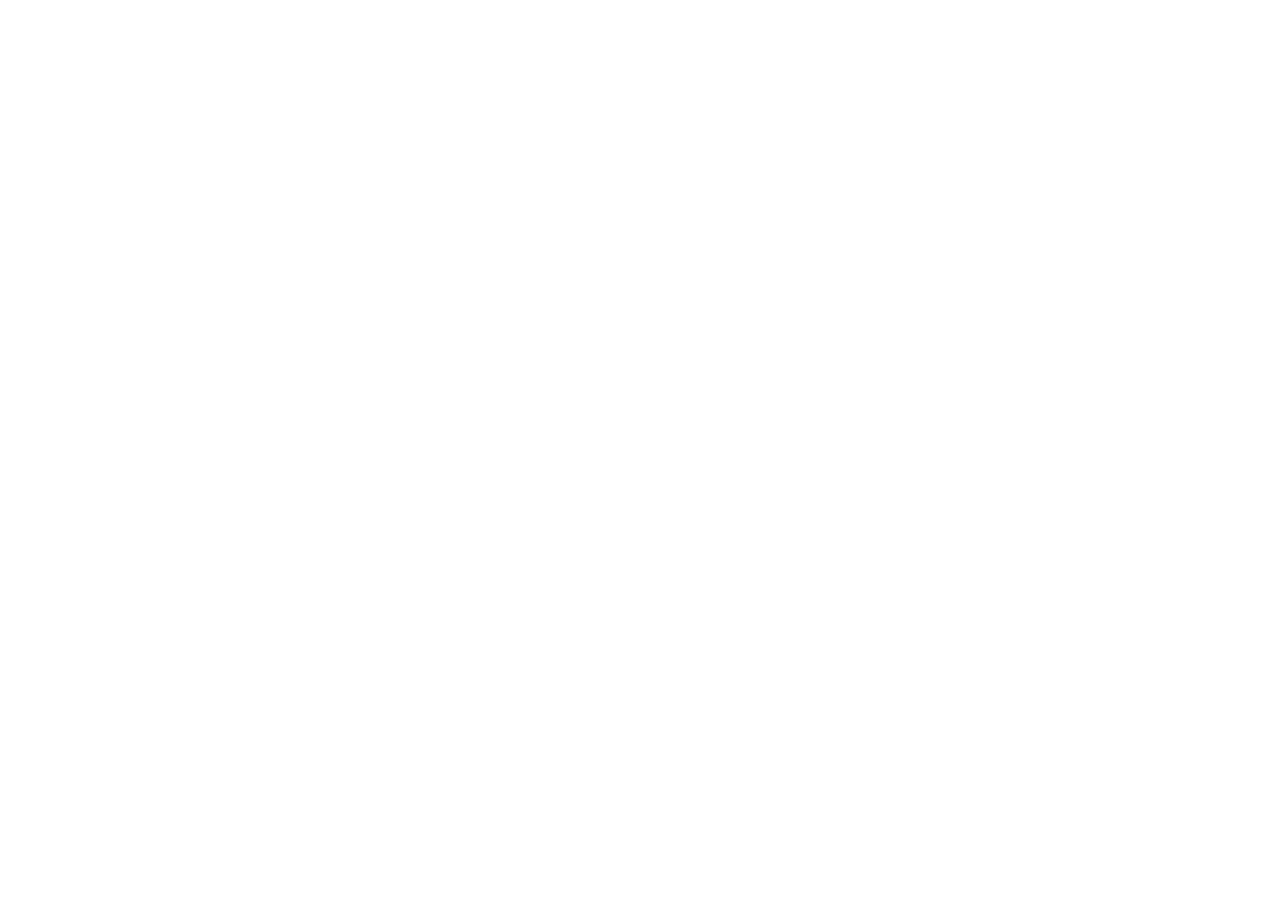
==== public/detalhes.html @ df41948c "etapa 1" ====
<!DOCTYPE html>
<html lang="en">
<head>
    <meta charset="UTF-8">
    <meta name="viewport" content="width=device-width, initial-scale=1.0">
    <title>Document</title>
</head>
<body>
    <script type ="text/javascript"  src="script.js"></script>
</body>
</html>
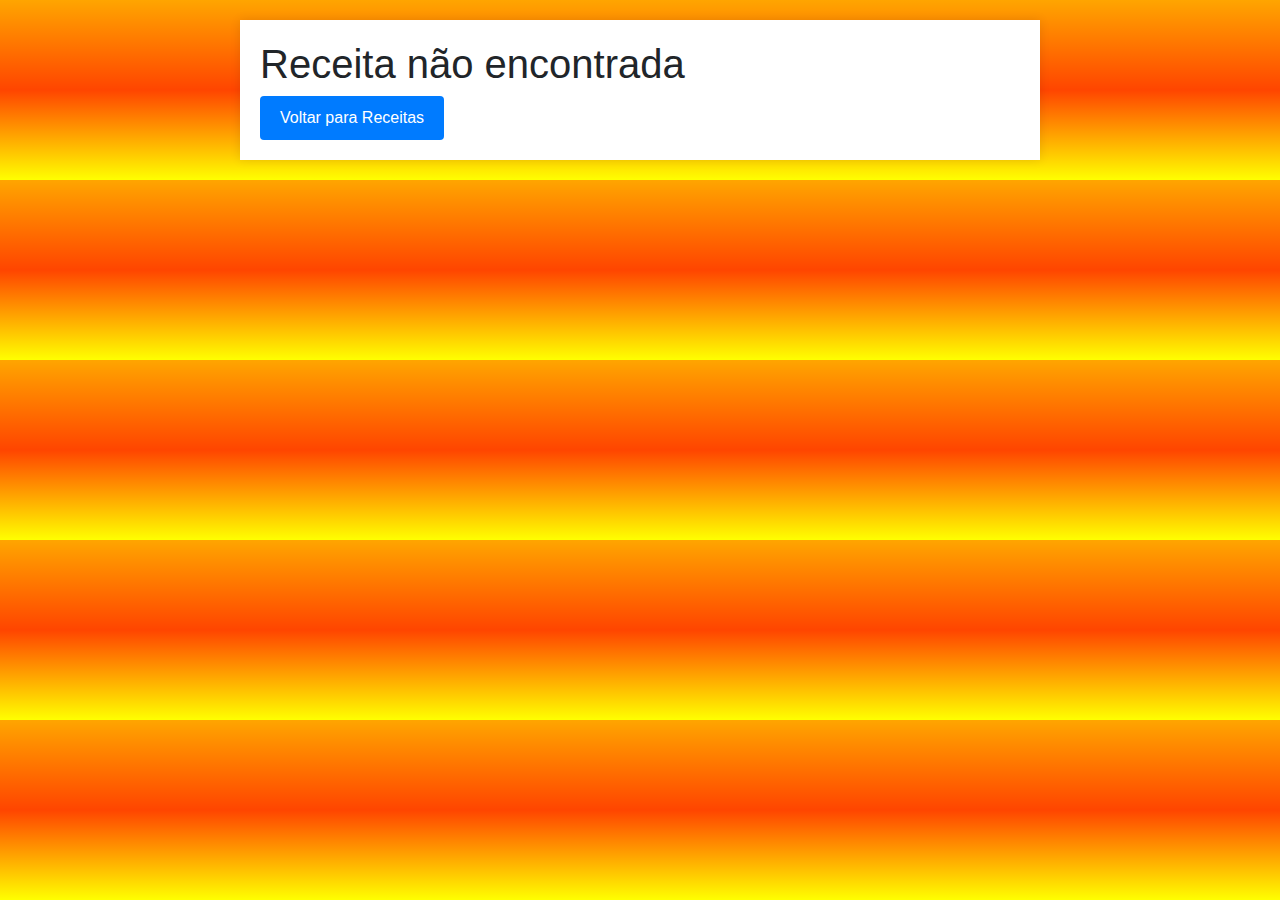
==== commit c7d98c3d: "etapa 4" ====
--- a/public/detalhes.html
+++ b/public/detalhes.html
@@ -1,11 +1,85 @@
 <!DOCTYPE html>
-<html lang="en">
+<html lang="pt-br">
 <head>
     <meta charset="UTF-8">
     <meta name="viewport" content="width=device-width, initial-scale=1.0">
-    <title>Document</title>
+    <title>Detalhes da Receita</title>
+    <link href="https://cdn.jsdelivr.net/npm/bootstrap@5.3.2/dist/css/bootstrap.min.css" rel="stylesheet">
+    <link rel="stylesheet" href="styles.css">
 </head>
 <body>
-    <script type ="text/javascript"  src="script.js"></script>
+    <header>
+        <div class="header-container">
+            <h1>Detalhes da Receita</h1>
+            <form class="search-form">
+                <input type="text" placeholder="Pesquisar..." name="search">
+                <button type="submit">Pesquisar receita...</button>
+            </form>
+        </div>
+    </header>
+
+    <div class="main-container">
+        <aside>
+            <div class="aside-box">
+                <h4 class="esquerda"><a href="11.html">Menu Principal</a></h4>
+                <h4 class="esquerda"><a href="10.html">Salgadas</a></h4>
+                <h4 class="esquerda"><a href="9.html">Doces</a></h4>
+                <h4 class="esquerda"><a href="8.html">Frutos do Mar</a></h4>
+                <h4 class="esquerda"><a href="7.html">Massas</a></h4>
+                <h4 class="esquerda"><a href="6.html">Drinks</a></h4>
+                <h4 class="esquerda"><a href="5.html">Refrescos</a></h4>
+            </div>
+        </aside>
+
+        <main>
+            <div class="teste3">
+                <div class="receita-detalhes">
+                    <h2 id="titulo" class="mb-4"></h2>
+                    <div class="imagem-container">
+                        <img id="imagem" src="" alt="Imagem da receita" class="padrao">
+                    </div>
+                    <div class="info-container">
+                        <p><strong>Descrição:</strong> <span id="descricao"></span></p>
+                        <p><strong>Modo de Preparo:</strong> <span id="conteudo"></span></p>
+                        <p><strong>Categoria:</strong> <span id="categoria"></span></p>
+                        <p><strong>Chef:</strong> <span id="autor"></span></p>
+                        <p><strong>Data:</strong> <span id="data"></span></p>
+                    </div>
+                    <button onclick="window.location.href='index.html'" class="btn-voltar">Voltar para Receitas</button>
+                </div>
+            </div>
+        </main>
+
+        <aside class="teste">
+            <h4 class="direita"><a href="4.html">Receitas Rápidas</a></h4>
+            <h4 class="direita"><a href="3.html">Receitas Para Ocasiões</a></h4>
+            <h4 class="direita"><a href="2.html">Receitas Famosas</a></h4>
+            <h4 class="direita"><a href="1.html">Receitas Populares</a></h4>
+        </aside>
+    </div>
+
+    <footer>PUC MINAS Desenvolvido por <a href="https://www.instagram.com/_nunes000/">Pedro Nunes</a></footer>
+
+    <script src="app.js"></script>
+    <script>
+        const params = new URLSearchParams(window.location.search);
+        const id = Number(params.get('id'));
+        const receitaSelecionada = dados.find(receita => receita.id === id);
+
+        if(receitaSelecionada) {
+            document.getElementById("titulo").textContent = receitaSelecionada.titulo;
+            document.getElementById("imagem").src = receitaSelecionada.imagem;
+            document.getElementById("descricao").textContent = receitaSelecionada.descricao;
+            document.getElementById("conteudo").textContent = receitaSelecionada.conteudo;
+            document.getElementById("categoria").textContent = receitaSelecionada.categoria;
+            document.getElementById("autor").textContent = receitaSelecionada.autor;
+            document.getElementById("data").textContent = receitaSelecionada.data;
+        } else {
+            document.body.innerHTML = "<div class='main-container'><main><h1>Receita não encontrada</h1><button onclick='window.location.href=\"index.html\"' class='btn-voltar'>Voltar para Receitas</button></main></div>";
+        }
+    </script>
+
+    <script src="https://cdn.jsdelivr.net/npm/@popperjs/core@2.11.8/dist/umd/popper.min.js"></script>
+    <script src="https://cdn.jsdelivr.net/npm/bootstrap@5.3.2/dist/js/bootstrap.min.js"></script>
 </body>
 </html>--- a/public/styles.css
+++ b/public/styles.css
@@ -0,0 +1,271 @@
+body {
+    font-family: Arial, sans-serif !important;
+    background-color: #f4f4f4 !important;
+    margin: 0 !important;
+    padding: 0 !important;
+    display: flex !important;
+    flex-direction: column !important;
+    align-items: center !important;
+    background: linear-gradient(to bottom, orange, orangered, yellow) !important;
+    box-sizing: border-box !important; 
+    overflow-x: hidden !important; 
+}
+
+header,
+footer {
+    width: 100% !important;
+    text-align: center !important;
+    background-color: #333 !important;
+    color: white !important;
+    padding: 10px 0 !important;
+}
+
+header h1 {
+    margin: 0;
+    font-size: 24px;
+    flex: 1;
+    text-align: left;
+}
+
+header .search-form {
+    margin-top: 10px;
+    display: flex;
+    align-items: center;
+    justify-content: flex-end;
+    flex: 1;
+}
+
+header .header-container {
+    display: flex;
+    align-items: center;
+    justify-content: space-between;
+    width: 100%;
+    padding: 0 20px;
+    box-sizing: border-box; 
+}
+
+.main-container {
+    display: flex;
+    width: 100%;
+    justify-content: center;
+    margin: 20px 0;
+    padding: 0 20px;
+    gap: 20px;
+    box-sizing: border-box; 
+}
+
+main {
+    flex: 1;
+    margin: 0 20px;
+    max-width: 800px;
+    background-color: white;
+    padding: 20px;
+    box-shadow: 0 0 10px rgba(0, 0, 0, 0.1);
+    box-sizing: border-box;
+}
+
+aside {
+    width: 200px;
+    margin-right: 20px;
+    background-color: #fff;
+    padding: 10px;
+    box-shadow: 0 0 10px rgba(0, 0, 0, 0.1);
+    display: flex;
+    flex-direction: column;
+    box-sizing: border-box;
+}
+
+.teste3 {
+    display: flex;
+    align-items: flex-start;
+    margin: 20px 0;
+    gap: 20px;
+    flex-wrap: wrap;
+    width: 100%; 
+    box-sizing: border-box;
+    background: white;
+    padding: 15px;
+    border-radius: 8px;
+    box-shadow: 0 2px 5px rgba(0,0,0,0.1);
+    transition: transform 0.3s ease, box-shadow 0.3s ease;
+}
+
+.teste3:hover {
+    transform: translateY(-10px);
+    box-shadow: 0 5px 15px rgba(0,0,0,0.2);
+}
+
+.teste3 img {
+    width: 150px;
+    height: auto;
+    border-radius: 8px;
+    margin-right: 20px;
+}
+
+.teste3 p {
+    text-align: justify;
+    margin-top: 0;
+    flex: 1;
+}
+
+.search-form input[type="text"] {
+    padding: 5px !important;
+    font-size: 16px !important;
+    border: 1px solid #ccc !important;
+    border-radius: 4px !important;
+    width: 100% !important; 
+    box-sizing: border-box !important;
+}
+
+.search-form button {
+    padding: 5px 10px !important;
+    font-size: 16px !important;
+    border: none !important;
+    border-radius: 4px !important;
+    background-color: #007BFF !important;
+    color: white !important;
+    cursor: pointer !important;
+    margin-left: 5px !important;
+}
+
+.search-form button:hover {
+    background-color: #0056b3 !important;
+}
+
+/* Estilos para a página de detalhes */
+.receita-detalhes {
+    width: 100%;
+    padding: 20px;
+}
+
+.receita-detalhes h2 {
+    color: #333;
+    margin-bottom: 20px;
+    font-size: 24px;
+}
+
+.imagem-container {
+    width: 100%;
+    margin-bottom: 20px;
+    text-align: center;
+}
+
+.imagem-container img {
+    max-width: 100%;
+    height: auto;
+    border-radius: 8px;
+    box-shadow: 0 4px 8px rgba(0,0,0,0.1);
+}
+
+.info-container {
+    background: white;
+    padding: 20px;
+    border-radius: 8px;
+    box-shadow: 0 2px 5px rgba(0,0,0,0.1);
+    margin-bottom: 20px;
+}
+
+.info-container p {
+    margin-bottom: 15px;
+    line-height: 1.6;
+    text-align: justify;
+}
+
+.info-container strong {
+    color: #333;
+    font-weight: 600;
+}
+
+.btn-voltar {
+    background-color: #007BFF;
+    color: white;
+    border: none;
+    padding: 10px 20px;
+    border-radius: 4px;
+    cursor: pointer;
+    transition: background-color 0.3s ease;
+    display: inline-block;
+    text-decoration: none;
+}
+
+.btn-voltar:hover {
+    background-color: #0056b3;
+    color: white;
+    text-decoration: none;
+}
+
+/* Media Queries */
+@media (max-width: 768px) {
+    .main-container {
+        flex-direction: column;
+        align-items: center;
+        padding: 0 10px; 
+        box-sizing: border-box; 
+        overflow-x: hidden; 
+    }
+
+    aside {
+        width: 100%;
+        margin: 0 0 20px 0;
+    }
+
+    main {
+        width: 100%;
+        margin: 0;
+    }
+
+    .teste3 {
+        flex-direction: column;
+        align-items: center;
+    }
+
+    .teste3 img {
+        margin: 0 0 10px 0;
+        width: 100%; 
+        max-width: 300px;
+    }
+
+    .receita-detalhes {
+        padding: 10px;
+    }
+
+    .imagem-container img {
+        width: 100%;
+    }
+}
+
+@media (max-width: 480px) {
+    header .header-container {
+        flex-direction: column;
+        align-items: center;
+    }
+
+    header h1 {
+        text-align: center;
+    }
+
+    header .search-form {
+        flex-direction: column;
+        align-items: center;
+    }
+
+    .search-form input[type="text"], 
+    .search-form button {
+        width: 100%;
+        margin: 5px 0;
+    }
+
+    .teste3 img {
+        width: 100%;
+        max-width: 250px;
+    }
+
+    .main-container {
+        padding: 0 5px;
+    }
+
+    main, 
+    aside {
+        margin: 0;
+    }
+} 